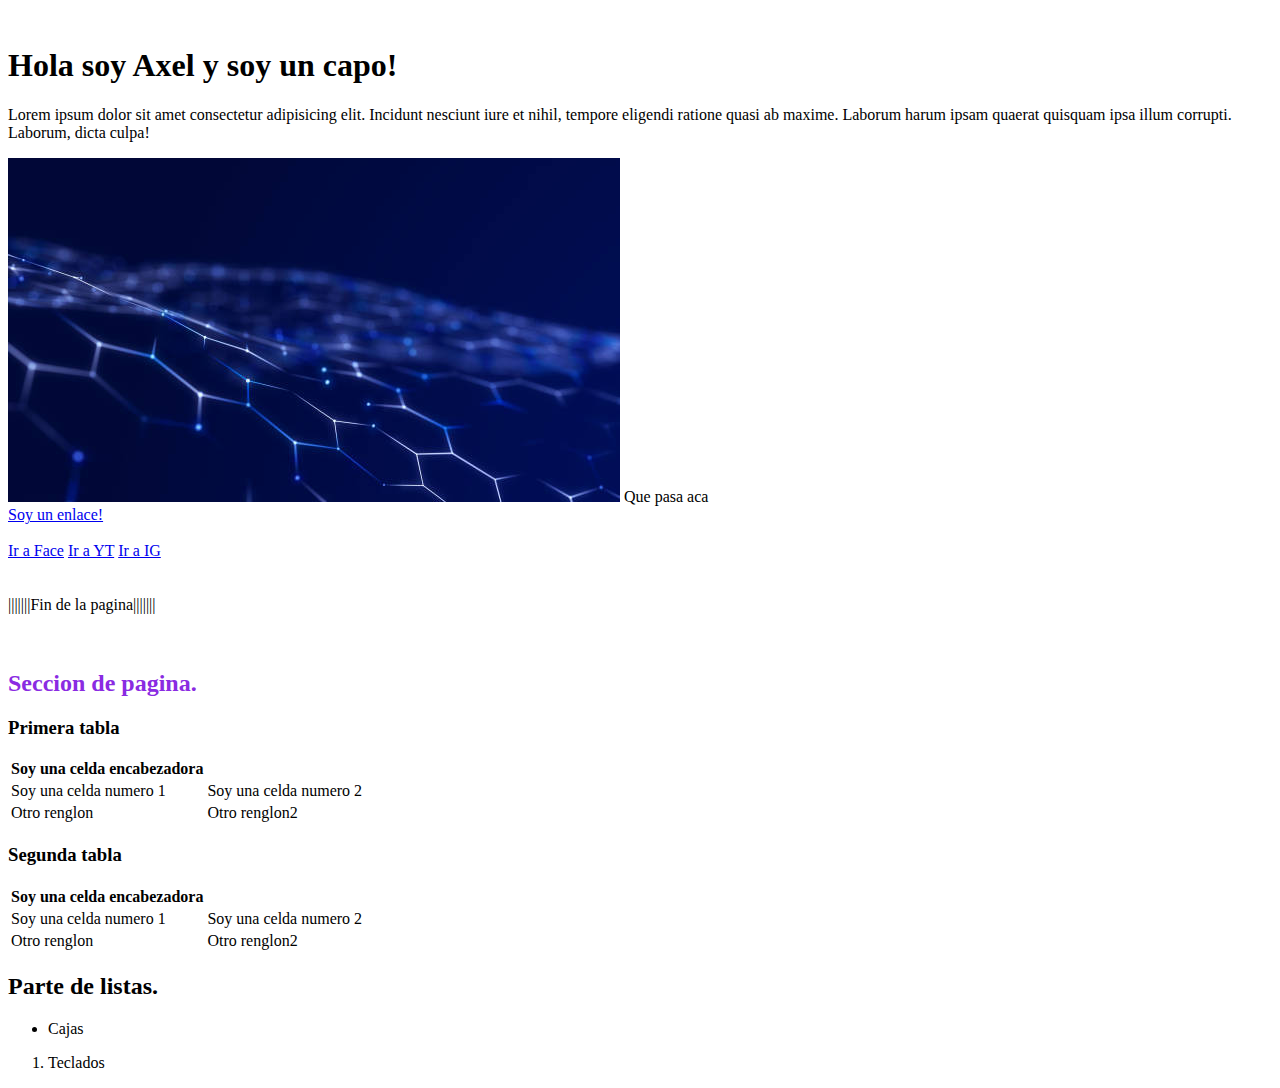
==== pages/index.html @ 5e2660fb "second commit" ====
<!DOCTYPE html>
<html lang="en">
<head>
    <meta charset="UTF-8">
    <meta name="viewport" content="width=device-width, initial-scale=1.0">
    <title>CV</title>
    <img src="" alt="">
    <link rel="stylesheet" href="/styles/styles.css">
</head>

<body>
    <h1>Hola soy Axel y soy un capo!</h1>

    <p>Lorem ipsum dolor sit amet consectetur adipisicing elit. 
        Incidunt nesciunt iure et nihil, tempore eligendi ratione quasi ab maxime.
        Laborum harum ipsam quaerat quisquam ipsa illum corrupti.
        Laborum, dicta culpa! </p>

    <img src="/images/istockphoto-1444916714-612x612.jpg" alt="fondo de pantalla">


    <span> 
        Que pasa aca
    </span><br>

    <!-- El target blank hace q el enlace se me abra en otra pestana y no salga de esta misma  -->
    <a href="https://www.utnfravirtual.org.ar/my/" target="_blank">Soy un enlace!</a><br><br>

    <!-- Se usa mucho en los headers como para navegar en la pagina -->
    <nav>
    <a href="https://www.utnfravirtual.org.ar/my/" target="_blank">Ir a Face</a>
    <a href="https://www.utnfravirtual.org.ar/my/" target="_blank">Ir a YT</a>
    <a href="https://www.utnfravirtual.org.ar/my/" target="_blank">Ir a IG</a>
    </nav><br><br>

    <!-- Se usa al igual q el nav pero en la parte final de la pagina -->
    <footer>
        |||||||Fin de la pagina|||||||
    </footer><br><br>

    <!-- Este elemento es para poder poner videos en la pagina -->
    <!-- <iframe src="" frameborder="0"></iframe> -->


    <section id="primera">
        <h2 class="title-first-section">Seccion de pagina.</h2>
            <div id="lista-tablas">
            <!-- Siempre en table primero debe ir tr despues puede ir th o td segun
            lo q necesite -->
                <table>
                    <h3>Primera tabla</h3>
                        <tr>
                            <th>Soy una celda encabezadora</th>
                        </tr>
                        <tr> <!--esto es una fila siempre dentro van las celdas -->
                            <td class="probando-primera-clase-y-se-referencia-con-.">Soy una celda numero 1</td>
                            <td id="unicoeirrepetiblesereferenciacon-numeral">Soy una celda numero 2</td>
                        </tr>
                        <tr>
                            <td>Otro renglon</td>
                            <td>Otro renglon2</td>
                        </tr>
                </table>
                <table>
                    <h3>Segunda tabla</h3>
                        <tr>
                            <th>Soy una celda encabezadora</th>
                        </tr>
                        <tr> <!--esto es una fila siempre dentro van las celdas -->
                            <td class="probando-primera-clase-y-se-referencia-con-.">Soy una celda numero 1</td>
                            <td id="unicoeirrepetiblesereferenciacon-numeral">Soy una celda numero 2</td>
                        </tr>
                        <tr>
                            <td>Otro renglon</td>
                            <td>Otro renglon2</td>
                        </tr>
                </table>
            </div>
    </section>


    <section id="segunda-seccion">
        <h2>Parte de listas.</h2>

        <ul>
            <li>Cajas</li>
        </ul>

        <ol>
            <li>Teclados</li>

        </ol>

        <dl>


        </dl>

    </section>

</body>
</html>
---- styles/styles.css ----
.title-first-section{
    color: blueviolet;
}
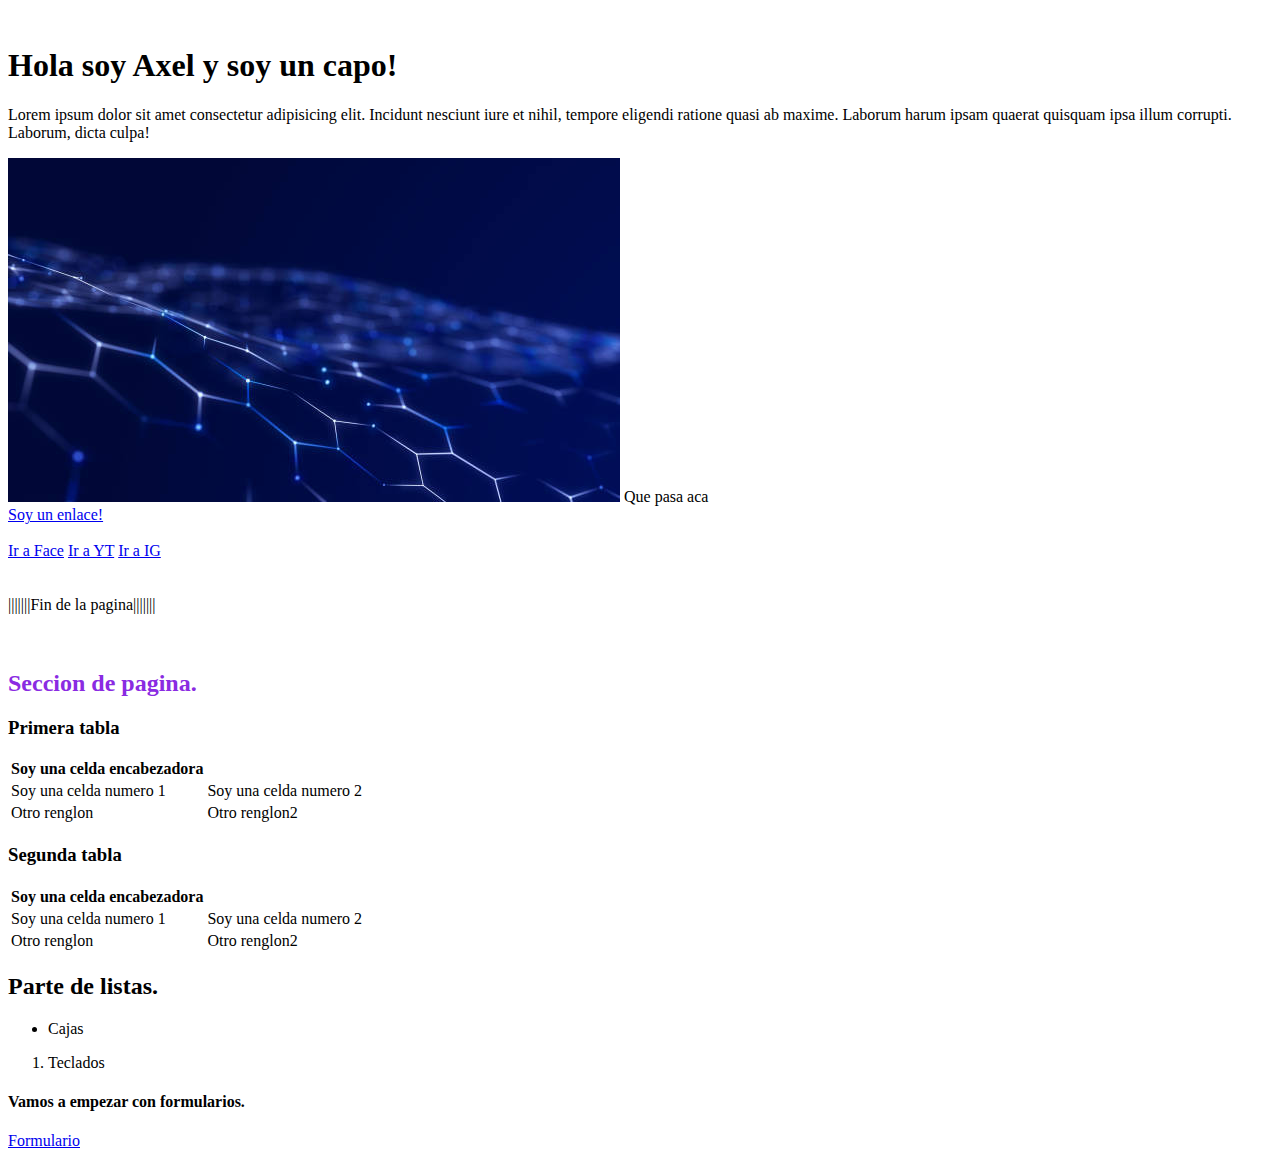
==== commit ed844d82: "Third commit" ====
--- a/pages/index.html
+++ b/pages/index.html
@@ -23,36 +23,35 @@
         Que pasa aca
     </span><br>
 
-    <!-- El target blank hace q el enlace se me abra en otra pestana y no salga de esta misma  -->
+    <!--*? El target blank hace q el enlace se me abra en otra pestana y no salga de esta misma  -->
     <a href="https://www.utnfravirtual.org.ar/my/" target="_blank">Soy un enlace!</a><br><br>
 
-    <!-- Se usa mucho en los headers como para navegar en la pagina -->
+    <!--*? Se usa mucho en los headers como para navegar en la pagina -->
     <nav>
     <a href="https://www.utnfravirtual.org.ar/my/" target="_blank">Ir a Face</a>
     <a href="https://www.utnfravirtual.org.ar/my/" target="_blank">Ir a YT</a>
     <a href="https://www.utnfravirtual.org.ar/my/" target="_blank">Ir a IG</a>
     </nav><br><br>
 
-    <!-- Se usa al igual q el nav pero en la parte final de la pagina -->
+    <!--*? Se usa al igual q el nav pero en la parte final de la pagina -->
     <footer>
         |||||||Fin de la pagina|||||||
     </footer><br><br>
 
-    <!-- Este elemento es para poder poner videos en la pagina -->
-    <!-- <iframe src="" frameborder="0"></iframe> -->
+    <!-- *?Este elemento es para poder poner videos en la pagina -->
+    <!--*? <iframe src="" frameborder="0"></iframe> -->
 
 
     <section id="primera">
         <h2 class="title-first-section">Seccion de pagina.</h2>
             <div id="lista-tablas">
-            <!-- Siempre en table primero debe ir tr despues puede ir th o td segun
-            lo q necesite -->
+            <!-- *?Siempre en table primero debe ir tr despues puede ir th o td segun lo q necesite -->
                 <table>
                     <h3>Primera tabla</h3>
                         <tr>
                             <th>Soy una celda encabezadora</th>
                         </tr>
-                        <tr> <!--esto es una fila siempre dentro van las celdas -->
+                        <tr> <!--*?esto es una fila siempre dentro van las celdas -->
                             <td class="probando-primera-clase-y-se-referencia-con-.">Soy una celda numero 1</td>
                             <td id="unicoeirrepetiblesereferenciacon-numeral">Soy una celda numero 2</td>
                         </tr>
@@ -66,7 +65,7 @@
                         <tr>
                             <th>Soy una celda encabezadora</th>
                         </tr>
-                        <tr> <!--esto es una fila siempre dentro van las celdas -->
+                        <tr> <!--*?esto es una fila siempre dentro van las celdas -->
                             <td class="probando-primera-clase-y-se-referencia-con-.">Soy una celda numero 1</td>
                             <td id="unicoeirrepetiblesereferenciacon-numeral">Soy una celda numero 2</td>
                         </tr>
@@ -92,11 +91,15 @@
         </ol>
 
         <dl>
-
+            
 
         </dl>
 
     </section>
 
+    <p>
+        <h4>Vamos a empezar con formularios.</h4>
+        <a href="../pages/formularios.html" target="_blank">Formulario</a>
+    </p>
 </body>
 </html>